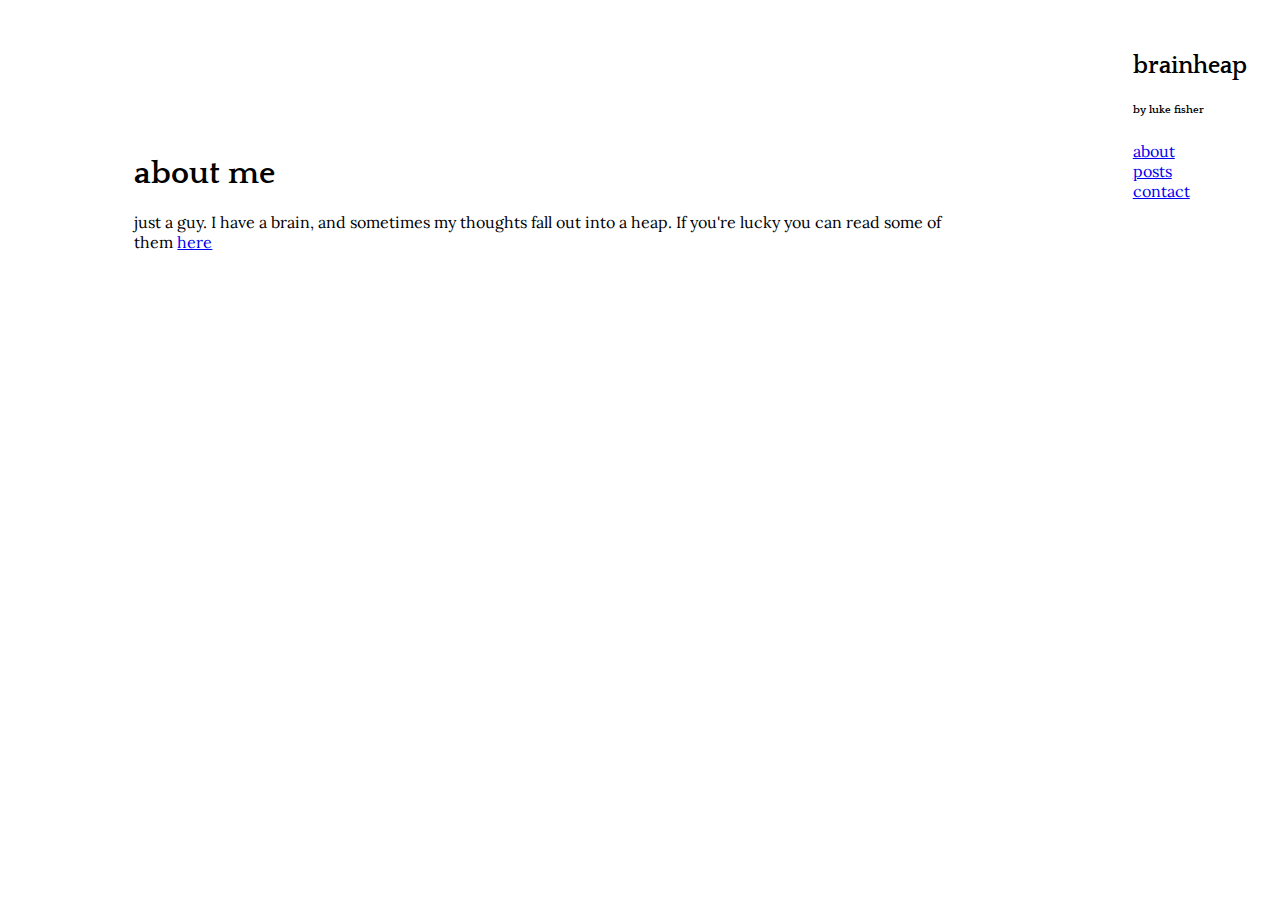
==== about.html @ bb03af50 "updated links, added about" ====
<html lang="en">

<head>
    <meta charset="UTF-8">
    <meta name="viewport" content="width=device-width, initial-scale=1.0">
    <link rel="stylesheet" href="style.css">
    <link rel="preconnect" href="https://fonts.googleapis.com">
    <link rel="preconnect" href="https://fonts.gstatic.com" crossorigin>
    <link
        href="https://fonts.googleapis.com/css2?family=Lora:ital,wght@0,400..700;1,400..700&family=Quattrocento:wght@400;700&display=swap"
        rel="stylesheet">
    <title>mindheap</title>
</head>

<body>
    <section class="container">
        <section class="content">
            <h1>about me</h1>
            <p>just a guy. I have a brain, and sometimes my thoughts fall out into a heap. If you're lucky you can read some of them <a href="https://lukefisher03.github.io">here</a></p>
        </section>
        <section class="sidebar">
            <h2>brainheap</h2>
            <h6>by luke fisher</h6>

            <ul>
                <li><a href="https://lukefisher03.github.io/about" onclick="testing()">about</a></li>
                <li><a href="https://lukefisher03.github.io/">posts</a></li>
                <li><a href="https://lukefisher03.github.io/contact">contact</a></li>
            </ul>
        </section>
    </section>
    <script src="script.js"></script>
</body>

</html>
---- style.css ----
h1, h2, h3, h4, h5, h6 {
    font-family: "Quattrocento", "Times New Roman", Times, serif;
}

p, a {
    font-family: "Lora", "Times New Roman", Times, serif;
}

.container {
    display:flex;
    justify-content: space-between;
}


.sidebar {
    padding:2%;
}

.sidebar ul {
    padding:0;
}

.sidebar li {
    text-decoration: none;
    list-style: none;
}
.content {
    padding:10%;
}

.content .entry {
    margin-bottom: 100px;
}

.content .entry .timestamp {
    text-align: right;
}
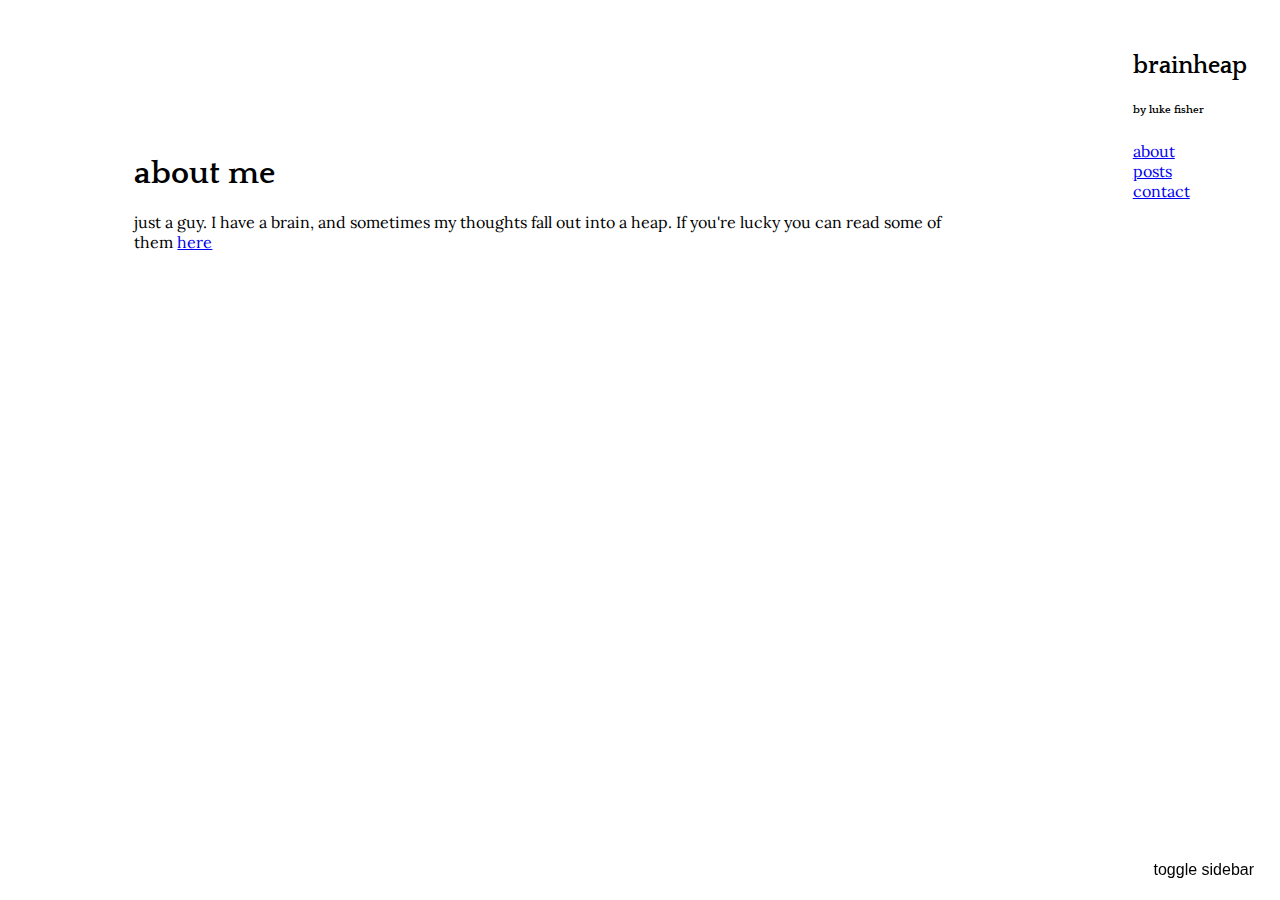
==== commit d05fd206: "sidebar toggling" ====
--- a/about.html
+++ b/about.html
@@ -16,7 +16,8 @@
     <section class="container">
         <section class="content">
             <h1>about me</h1>
-            <p>just a guy. I have a brain, and sometimes my thoughts fall out into a heap. If you're lucky you can read some of them <a href="https://lukefisher03.github.io">here</a></p>
+            <p>just a guy. I have a brain, and sometimes my thoughts fall out into a heap. If you're lucky you can read
+                some of them <a href="https://lukefisher03.github.io">here</a></p>
         </section>
         <section class="sidebar">
             <h2>brainheap</h2>
@@ -28,6 +29,7 @@
                 <li><a href="https://lukefisher03.github.io/contact">contact</a></li>
             </ul>
         </section>
+        <button id="toggle-sidebar-button" onclick="toggleSidebar()">toggle sidebar</button>
     </section>
     <script src="script.js"></script>
 </body>
--- a/style.css
+++ b/style.css
@@ -24,6 +24,17 @@
     text-decoration: none;
     list-style: none;
 }
+
+#toggle-sidebar-button {
+    position:fixed;
+    bottom: 20px;
+    right:20px;
+    background: none;
+    border: none;
+    cursor: pointer;
+    font-size:1em;
+}
+
 .content {
     padding:10%;
 }
